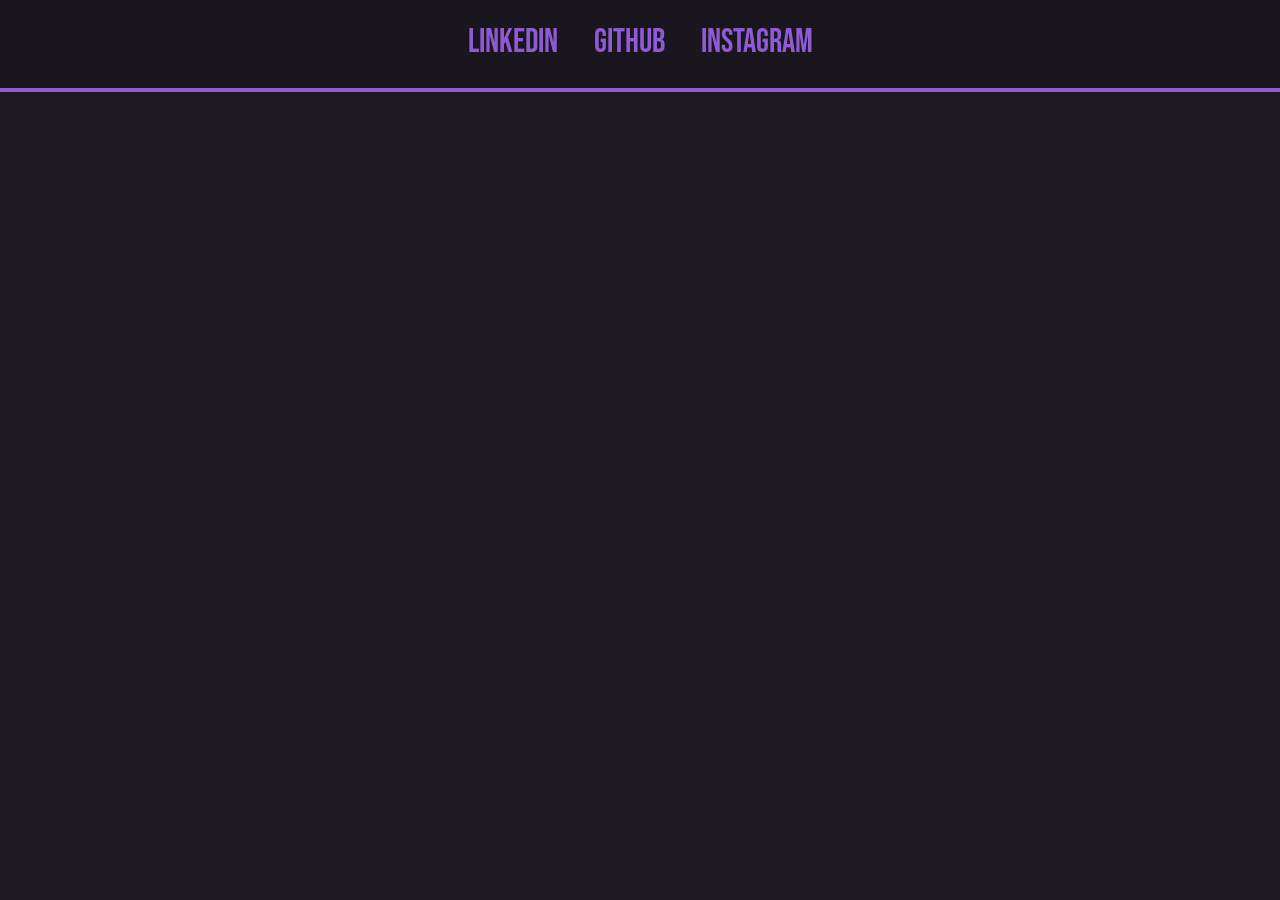
==== Enzo.dev.html @ d27a00bc "att 2" ====
<!DOCTYPE html>
<html lang="en">
    <link rel="stylesheet" href="style.css">
<head>
    <title>Enzo</title>
</head>
<body>
    <header>
        <div class="links">
            <a href="https://www.defensoria.pi.def.br/wp-content/uploads/2021/08/afonso.jpg">Linkedin</a>
            <a href="https://www.defensoria.pi.def.br/wp-content/uploads/2016/08/Dr.-Afonso-Dir.-Itinerante-1024x741.jpg">GitHub</a>
            <a href="https://www.defensoria.pi.def.br/wp-content/uploads/2019/10/Vistoria-nas-instala%C3%A7%C3%B5es-do-CEM-realizada-no-dia-6-de-setembro-a-pedido-do-Defensor-P%C3%BAblico-DR-Afonso-Lima-da-Cruz-Junior-2-211x300.jpg">Instagram</a>
        </div>
    </header>
</body>

</html>
---- style.css ----
@import url('https://fonts.googleapis.com/css2?family=Bebas+Neue&display=swap');
    *{
        margin: 0;
        padding: 0;
        border: 0;
        }
    body {
        background-color: #1d1920;
    }

    header {
        padding: 32px;
        border-bottom: 4px solid #8e5bd4;
        background-color: rgba(0, 0, 0, 0.1);
    }
    header div {
        text-align: center;
       }
       header div a {
        color: #8e5bd4;
        font-size: 33px;
        line-height: 20px;
        margin: 0 16px;
        text-decoration: none;
        font-family: "Bebas Neue", sans-serif;
        font-weight: 500;
        font-style: normal;
        }
header div a:hover {
    color: #cfbbec;
    transition: color 700ms;
}
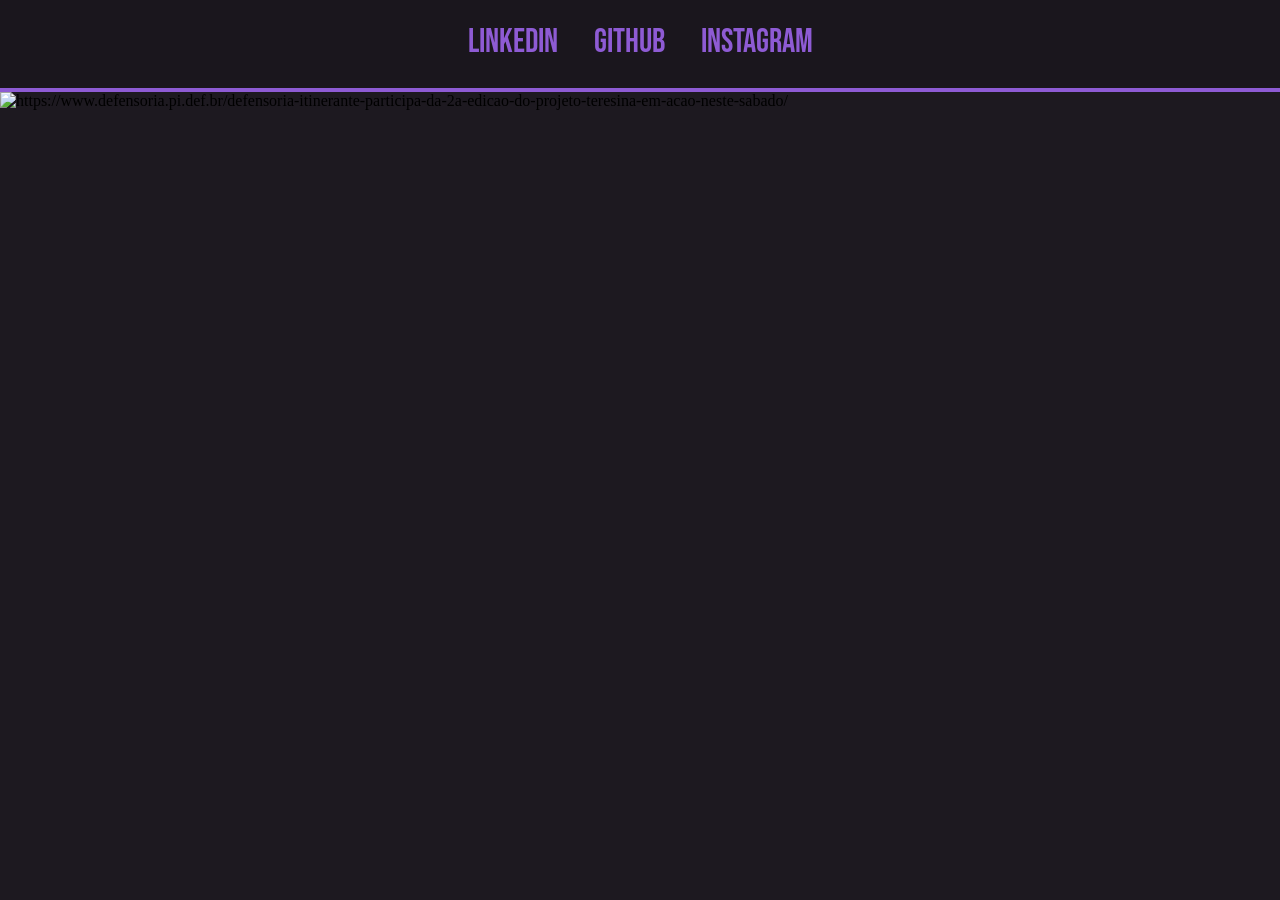
==== commit a2b71e37: "commit sala commit sala" ====
--- a/Enzo.dev.html
+++ b/Enzo.dev.html
@@ -2,7 +2,7 @@
 <html lang="en">
     <link rel="stylesheet" href="style.css">
 <head>
-    <title>Enzo</title>
+    <title>Enzo e afonso</title>
 </head>
 <body>
     <header>
@@ -12,6 +12,9 @@
             <a href="https://www.defensoria.pi.def.br/wp-content/uploads/2019/10/Vistoria-nas-instala%C3%A7%C3%B5es-do-CEM-realizada-no-dia-6-de-setembro-a-pedido-do-Defensor-P%C3%BAblico-DR-Afonso-Lima-da-Cruz-Junior-2-211x300.jpg">Instagram</a>
         </div>
     </header>
+     <div id="box">   
+           <img src="https://www.defensoria.pi.def.br/defensoria-participa-de-eventos-natalinos-nos-centros-de-ressocializacao-de-menores/" alt="https://www.defensoria.pi.def.br/defensoria-itinerante-participa-da-2a-edicao-do-projeto-teresina-em-acao-neste-sabado/">
+     </div>
 </body>
 
 </html>
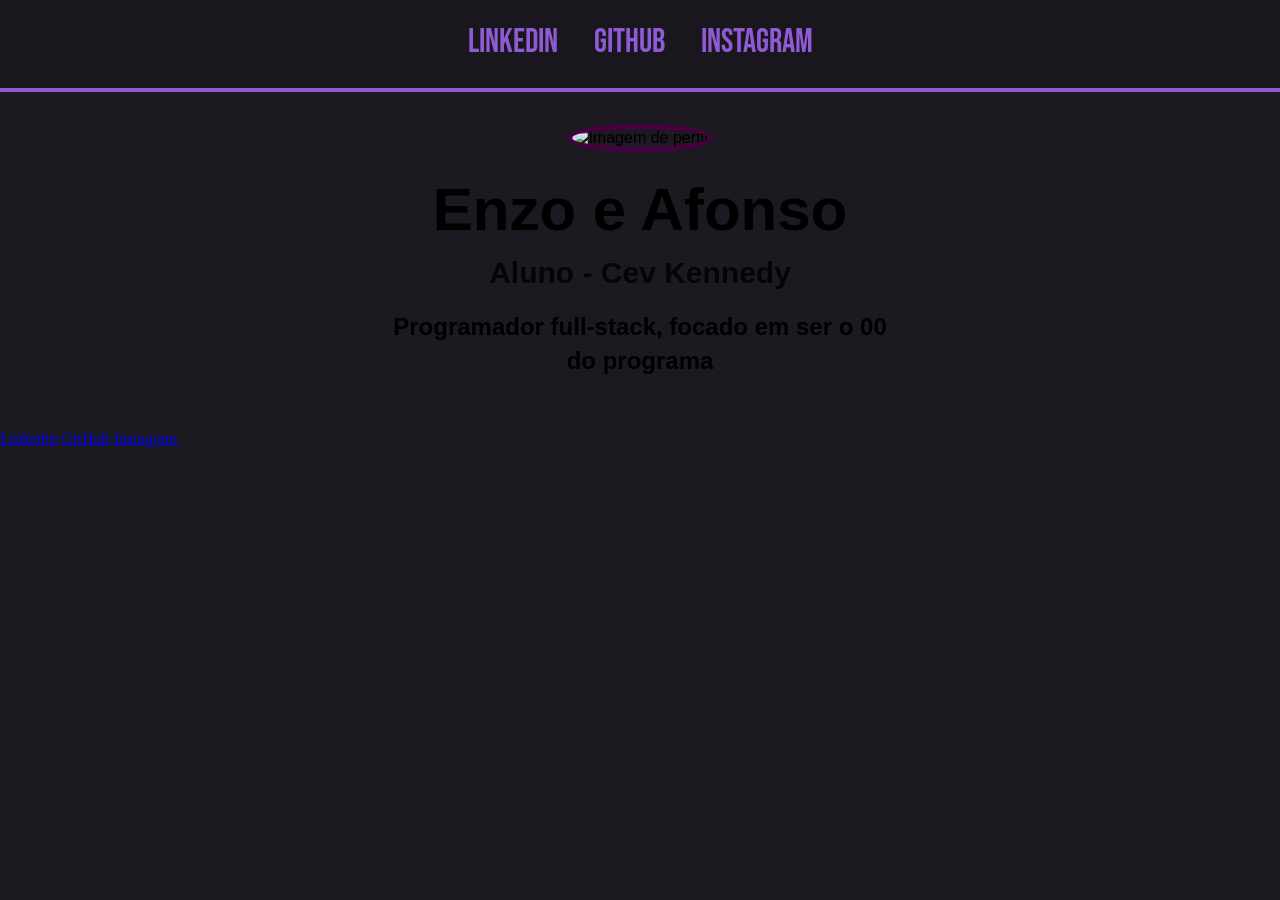
==== commit d6fd95fe: "quase site do afonso" ====
--- a/Enzo.dev.html
+++ b/Enzo.dev.html
@@ -7,14 +7,22 @@
 <body>
     <header>
         <div class="links">
-            <a href="https://www.defensoria.pi.def.br/wp-content/uploads/2021/08/afonso.jpg">Linkedin</a>
-            <a href="https://www.defensoria.pi.def.br/wp-content/uploads/2016/08/Dr.-Afonso-Dir.-Itinerante-1024x741.jpg">GitHub</a>
-            <a href="https://www.defensoria.pi.def.br/wp-content/uploads/2019/10/Vistoria-nas-instala%C3%A7%C3%B5es-do-CEM-realizada-no-dia-6-de-setembro-a-pedido-do-Defensor-P%C3%BAblico-DR-Afonso-Lima-da-Cruz-Junior-2-211x300.jpg">Instagram</a>
+            <a href="https://www.defensoria.pi.def.br/wp-content/uploads/2021/08/afonso.jpg"target="_blank">Linkedin</a>
+            <a href="https://www.defensoria.pi.def.br/wp-content/uploads/2016/08/Dr.-Afonso-Dir.-Itinerante-1024x741.jpg"target="_blank">GitHub</a>
+            <a href="https://www.instagram.com/davifsc__" target="_blank">Instagram</a>
         </div>
     </header>
-     <div id="box">   
-           <img src="https://www.defensoria.pi.def.br/defensoria-participa-de-eventos-natalinos-nos-centros-de-ressocializacao-de-menores/" alt="https://www.defensoria.pi.def.br/defensoria-itinerante-participa-da-2a-edicao-do-projeto-teresina-em-acao-neste-sabado/">
-     </div>
+           <div id="box">   
+             <img src="https://www.defensoria.pi.def.br/wp-content/uploads/2017/07/DSC_0357-red01-265x300.jpg" alt="Imagem de perfil">
+             <h1>Enzo e Afonso</h1>
+             <h2>Aluno - Cev Kennedy</h2>
+             <p>Programador full-stack, focado em ser o 00 do programa</p>
+           </div>
+           <div class="links">
+            <a href="https://www.defensoria.pi.def.br/wp-content/uploads/2021/08/afonso.jpg"target="_blank">Linkedin</a>
+            <a href="https://www.defensoria.pi.def.br/wp-content/uploads/2016/08/Dr.-Afonso-Dir.-Itinerante-1024x741.jpg"target="_blank">GitHub</a>
+            <a href="https://www.instagram.com/davifsc__" target="_blank">Instagram</a>
+        </div>
 </body>
 
 </html>
--- a/style.css
+++ b/style.css
@@ -29,4 +29,38 @@
 header div a:hover {
     color: #cfbbec;
     transition: color 700ms;
+}
+#box {
+   text-align: center; 
+   padding: 32px;  
+   font-family: 'Roboto', sans-serif; /
+}
+
+#box img {
+   border-radius: 50%; 
+   border: 5px  solid #470041 ; 
+   margin-bottom: 32px; 
+   
+}
+
+#box h1 {
+   font-size: 60px; 
+   line-height: 52px; 
+   font-weight: bold; 
+   font-weight: bolder;
+}
+#box h2 {
+   font-size: 30px; 
+   line-height: 34px; 
+   font-weight: bold;   
+   margin-top: 20px; 
+   opacity: 0.8;  
+}  
+
+#box p {
+   max-width: 500px;  
+   margin: 20px auto; 
+   font-size: 24px;  
+   line-height: 34px;
+   font-weight: bold;
 }
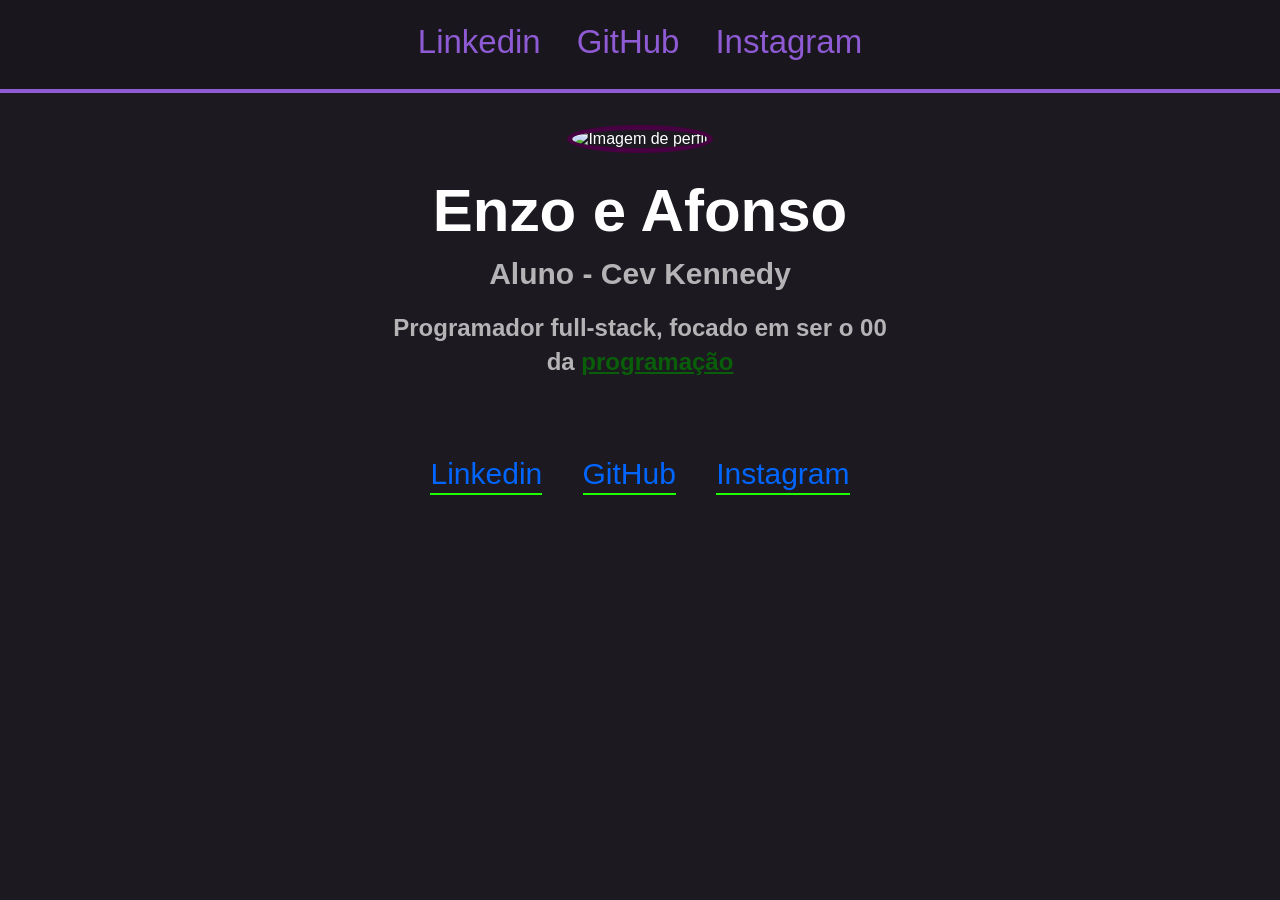
==== commit 361edcae: "afonso site" ====
--- a/Enzo.dev.html
+++ b/Enzo.dev.html
@@ -12,16 +12,16 @@
             <a href="https://www.instagram.com/davifsc__" target="_blank">Instagram</a>
         </div>
     </header>
-           <div id="box">   
+        <div id="box">   
              <img src="https://www.defensoria.pi.def.br/wp-content/uploads/2017/07/DSC_0357-red01-265x300.jpg" alt="Imagem de perfil">
              <h1>Enzo e Afonso</h1>
              <h2>Aluno - Cev Kennedy</h2>
-             <p>Programador full-stack, focado em ser o 00 do programa</p>
-           </div>
-           <div class="links">
-            <a href="https://www.defensoria.pi.def.br/wp-content/uploads/2021/08/afonso.jpg"target="_blank">Linkedin</a>
-            <a href="https://www.defensoria.pi.def.br/wp-content/uploads/2016/08/Dr.-Afonso-Dir.-Itinerante-1024x741.jpg"target="_blank">GitHub</a>
-            <a href="https://www.instagram.com/davifsc__" target="_blank">Instagram</a>
+             <p>Programador full-stack, focado em ser o 00 da <a href="#">programação</a></p>
+        </div>
+        <div id ="linksFooter" class="links">
+         <a href="https://www.defensoria.pi.def.br/wp-content/uploads/2021/08/afonso.jpg" target="_blank">Linkedin</a>
+         <a href="https://www.defensoria.pi.def.br/wp-content/uploads/2016/08/Dr.-Afonso-Dir.-Itinerante-1024x741.jpg" target="_blank">GitHub</a>
+         <a href="https://www.instagram.com/davifsc__" target="_blank">Instagram</a>
         </div>
 </body>
 
--- a/style.css
+++ b/style.css
@@ -1,4 +1,8 @@
-    @import url('https://fonts.googleapis.com/css2?family=Bebas+Neue&display=swap');
+   :root{
+    --subcor: #1eff00;
+   }
+   @import url('https://fonts.googleapis.com/css2?family=Bebas+Neue&family=Oswald:wght@200..700&display=swap');
+   @import url('https://fonts.googleapis.com/css2?family=Bebas+Neue&display=swap');
     *{
         margin: 0;
         padding: 0;
@@ -31,9 +35,10 @@
     transition: color 700ms;
 }
 #box {
+    color: rgb(255, 255, 255);
    text-align: center; 
    padding: 32px;  
-   font-family: 'Roboto', sans-serif; /
+   font-family: "Bebas Neue", sans-serif; /
 }
 
 #box img {
@@ -54,7 +59,7 @@
    line-height: 34px; 
    font-weight: bold;   
    margin-top: 20px; 
-   opacity: 0.8;  
+   opacity: 0.67;  
 }  
 
 #box p {
@@ -63,4 +68,34 @@
    font-size: 24px;  
    line-height: 34px;
    font-weight: bold;
-}+   opacity: 0.67; 
+   }
+   
+#box a {
+    color: green;
+   }
+#linksFooter {
+     font-size: 33px;
+        line-height: 20px;
+        margin: 0 16px;
+        text-decoration: none;
+        padding: 32px;
+        text-align: center;
+}
+#linksFooter a {
+        color: rgb(0, 102, 255);
+        padding-top: 32px;
+        padding-bottom: 3px;
+        border-bottom: 2px solid var(--subcor);
+        font-size: 30px;
+        line-height: 20px;
+        margin: 0 16px;
+        text-decoration: none;
+        font-family: "Bebas Neue", sans-serif;
+        font-weight: 500;
+        font-style: Bold;
+}
+#linksFooter a:hover {
+    color: #cfbbec;
+    transition: color 700ms;
+}
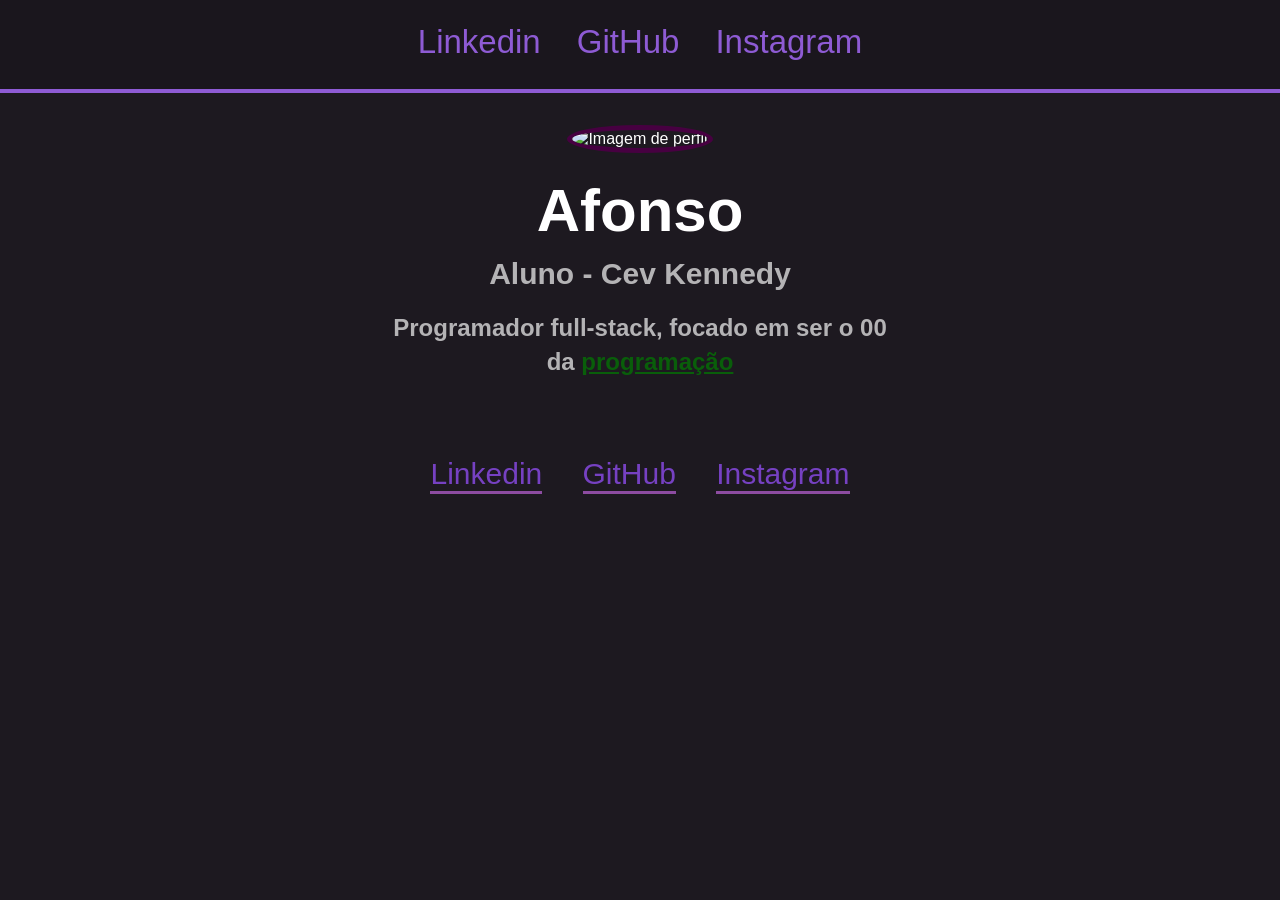
==== commit f6a7848a: "site do afonso ofical att robson e o proximo" ====
--- a/Enzo.dev.html
+++ b/Enzo.dev.html
@@ -2,7 +2,7 @@
 <html lang="en">
     <link rel="stylesheet" href="style.css">
 <head>
-    <title>Enzo e afonso</title>
+    <title>Site do Afonso</title>
 </head>
 <body>
     <header>
@@ -14,7 +14,7 @@
     </header>
         <div id="box">   
              <img src="https://www.defensoria.pi.def.br/wp-content/uploads/2017/07/DSC_0357-red01-265x300.jpg" alt="Imagem de perfil">
-             <h1>Enzo e Afonso</h1>
+             <h1>Afonso</h1>
              <h2>Aluno - Cev Kennedy</h2>
              <p>Programador full-stack, focado em ser o 00 da <a href="#">programação</a></p>
         </div>
--- a/style.css
+++ b/style.css
@@ -1,5 +1,5 @@
    :root{
-    --subcor: #1eff00;
+    --subcor: #8d4ca1;
    }
    @import url('https://fonts.googleapis.com/css2?family=Bebas+Neue&family=Oswald:wght@200..700&display=swap');
    @import url('https://fonts.googleapis.com/css2?family=Bebas+Neue&display=swap');
@@ -26,8 +26,10 @@
         line-height: 20px;
         margin: 0 16px;
         text-decoration: none;
-        font-family: "Bebas Neue", sans-serif;
         font-weight: 500;
+        font-style: normal;
+        font-family: "Oswald", sans-serif;
+        font-optical-sizing: auto;
         font-style: normal;
         }
 header div a:hover {
@@ -38,7 +40,9 @@
     color: rgb(255, 255, 255);
    text-align: center; 
    padding: 32px;  
-   font-family: "Bebas Neue", sans-serif; /
+   font-family: "Oswald", sans-serif;
+  font-optical-sizing: auto;
+  font-style: normal;
 }
 
 #box img {
@@ -83,19 +87,19 @@
         text-align: center;
 }
 #linksFooter a {
-        color: rgb(0, 102, 255);
+        color: #7641c2;
         padding-top: 32px;
-        padding-bottom: 3px;
-        border-bottom: 2px solid var(--subcor);
+        padding-bottom: 1.4px;
+        border-bottom: 3px solid var(--subcor);
         font-size: 30px;
         line-height: 20px;
         margin: 0 16px;
         text-decoration: none;
-        font-family: "Bebas Neue", sans-serif;
+        font-family: "Oswald", sans-serif;
         font-weight: 500;
         font-style: Bold;
 }
 #linksFooter a:hover {
-    color: #cfbbec;
+    color: #8e4a91;
     transition: color 700ms;
 }
